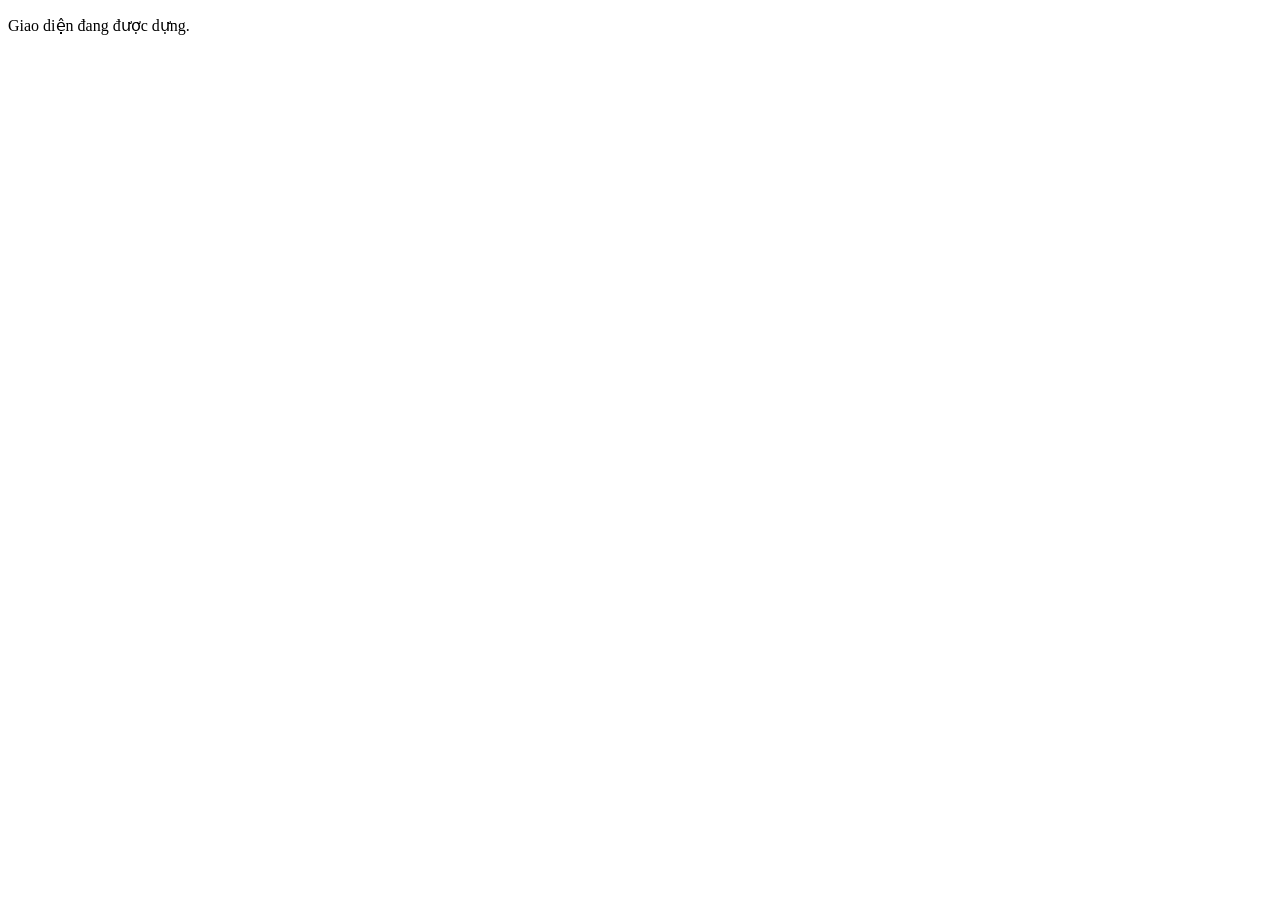
==== src/rag_chatbot_tung/api/static/index.html @ 1035f945 "feat(api): serve the browser UI as static files at /ui Mount StaticFiles under the /ui prefix, after" ====
<!doctype html>
<html lang="vi">
  <head>
    <meta charset="utf-8" />
    <meta name="viewport" content="width=device-width, initial-scale=1" />
    <title>RAG Chatbot</title>
  </head>
  <body>
    <p>Giao diện đang được dựng.</p>
  </body>
</html>
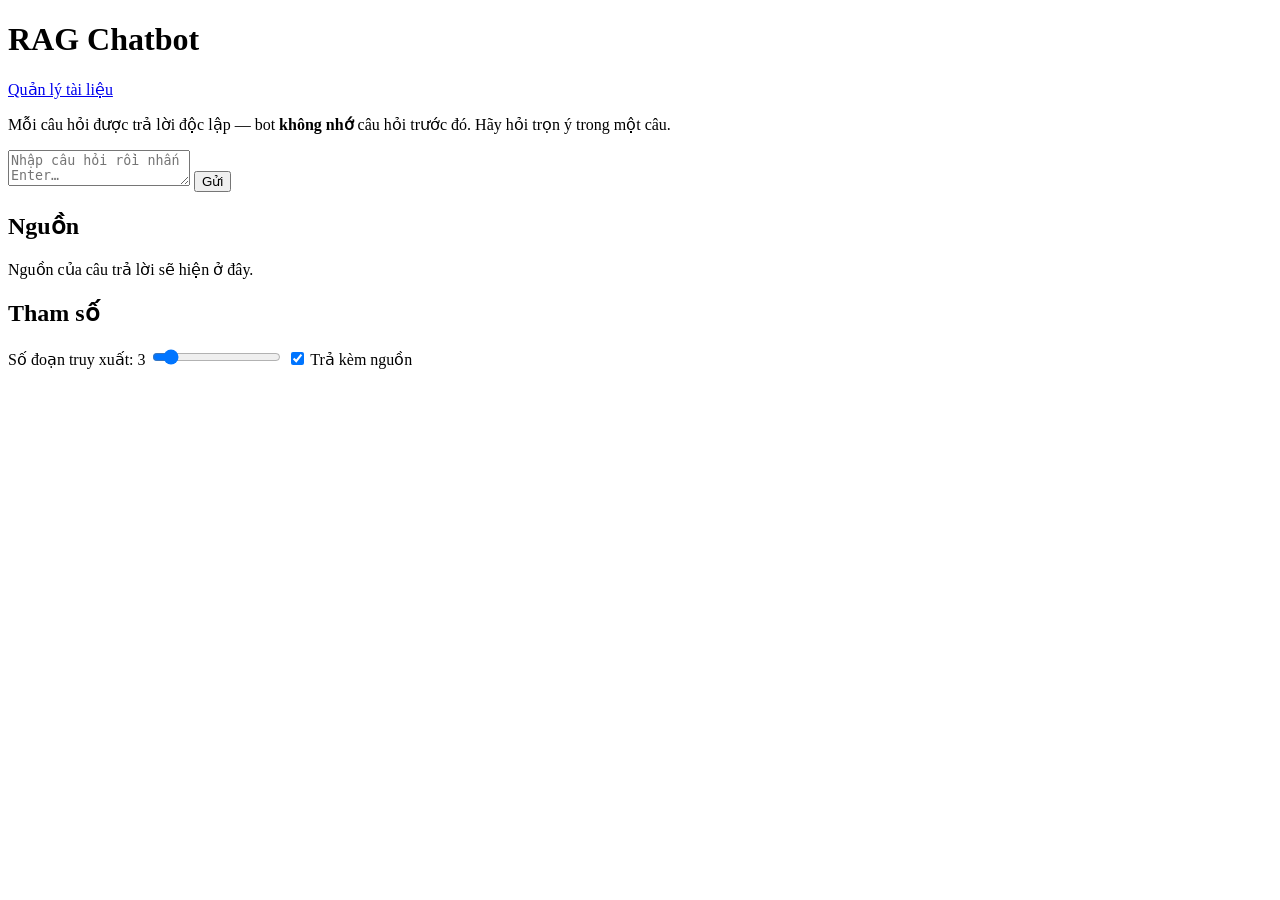
==== commit ca3c81cf: "feat(ui): two-pane chat page with clickable citations Left pane holds the transcript, right pane the" ====
--- a/src/rag_chatbot_tung/api/static/index.html
+++ b/src/rag_chatbot_tung/api/static/index.html
@@ -4,8 +4,58 @@
     <meta charset="utf-8" />
     <meta name="viewport" content="width=device-width, initial-scale=1" />
     <title>RAG Chatbot</title>
+    <link rel="stylesheet" href="/ui/styles.css" />
   </head>
   <body>
-    <p>Giao diện đang được dựng.</p>
+    <header class="topbar">
+      <h1>RAG Chatbot</h1>
+      <nav><a href="/ui/admin/">Quản lý tài liệu</a></nav>
+    </header>
+
+    <main class="layout">
+      <section class="chat" aria-label="Hội thoại">
+        <p id="single-turn-notice" class="notice">
+          Mỗi câu hỏi được trả lời độc lập — bot <strong>không nhớ</strong> câu hỏi trước đó.
+          Hãy hỏi trọn ý trong một câu.
+        </p>
+
+        <div id="messages" class="messages" aria-live="polite"></div>
+
+        <form id="chat-form" class="composer" autocomplete="off">
+          <textarea
+            id="question-input"
+            rows="2"
+            maxlength="2000"
+            required
+            placeholder="Nhập câu hỏi rồi nhấn Enter…"
+          ></textarea>
+          <button id="send-button" type="submit">Gửi</button>
+        </form>
+      </section>
+
+      <aside class="sources" aria-label="Nguồn">
+        <div class="panel-head">
+          <h2>Nguồn</h2>
+          <span id="sources-count" class="muted"></span>
+        </div>
+        <div id="sources-panel" class="sources-panel">
+          <p class="muted">Nguồn của câu trả lời sẽ hiện ở đây.</p>
+        </div>
+
+        <div class="params">
+          <h2>Tham số</h2>
+          <label for="top-k">
+            Số đoạn truy xuất: <output id="top-k-value">3</output>
+          </label>
+          <input id="top-k" type="range" min="1" max="20" step="1" value="3" />
+          <label class="checkbox">
+            <input id="include-sources" type="checkbox" checked />
+            Trả kèm nguồn
+          </label>
+        </div>
+      </aside>
+    </main>
+
+    <script src="/ui/app.js"></script>
   </body>
 </html>
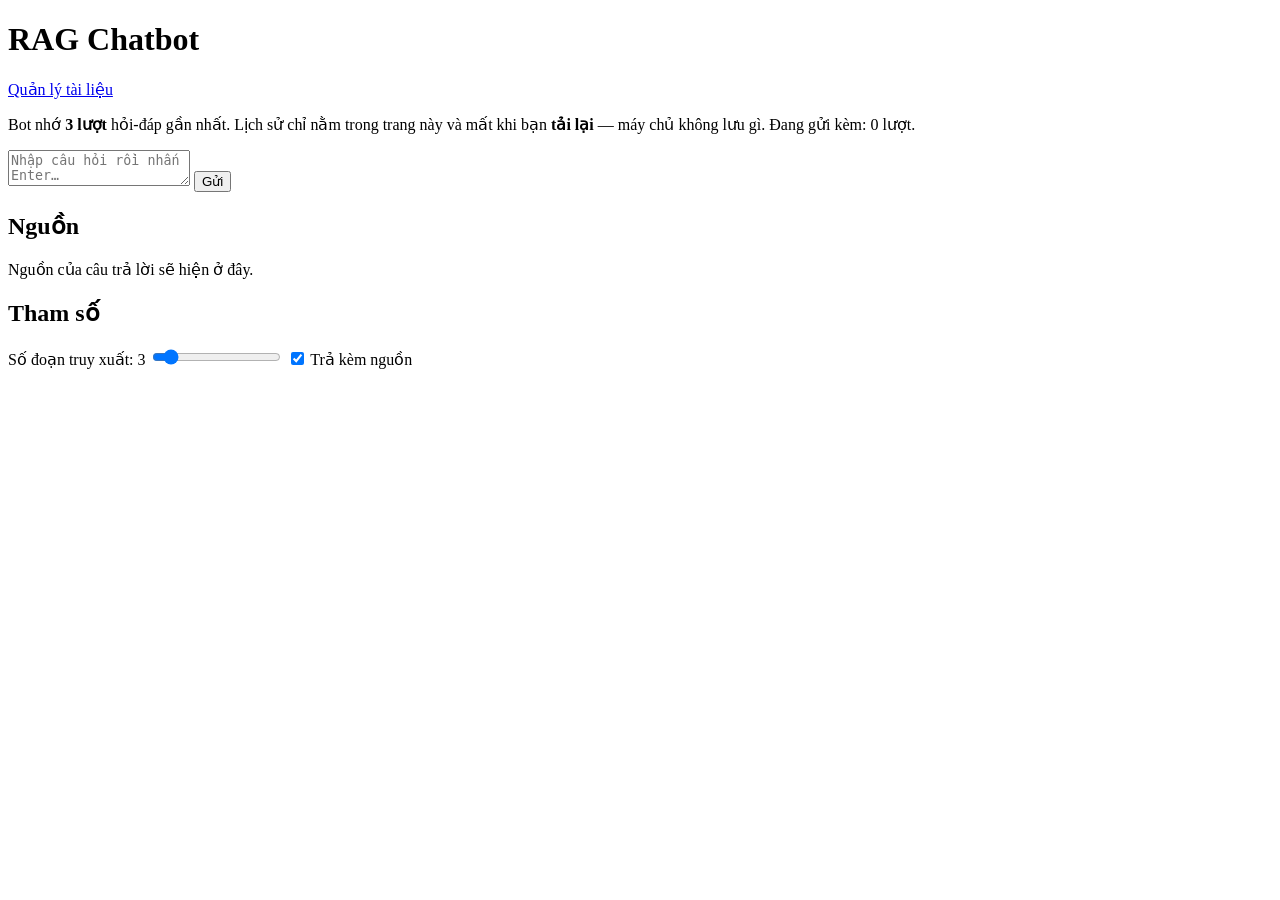
==== commit 1d9b76c4: "feat(rag): answer follow-up questions and rank by fused dense+BM25 retrieval Two capabilities that s" ====
--- a/src/rag_chatbot_tung/api/static/index.html
+++ b/src/rag_chatbot_tung/api/static/index.html
@@ -14,9 +14,10 @@
 
     <main class="layout">
       <section class="chat" aria-label="Hội thoại">
-        <p id="single-turn-notice" class="notice">
-          Mỗi câu hỏi được trả lời độc lập — bot <strong>không nhớ</strong> câu hỏi trước đó.
-          Hãy hỏi trọn ý trong một câu.
+        <p id="history-notice" class="notice">
+          Bot nhớ <strong>3 lượt</strong> hỏi-đáp gần nhất. Lịch sử chỉ nằm trong trang
+          này và mất khi bạn <strong>tải lại</strong> — máy chủ không lưu gì.
+          <span id="history-count" class="muted">Đang gửi kèm: 0 lượt.</span>
         </p>
 
         <div id="messages" class="messages" aria-live="polite"></div>
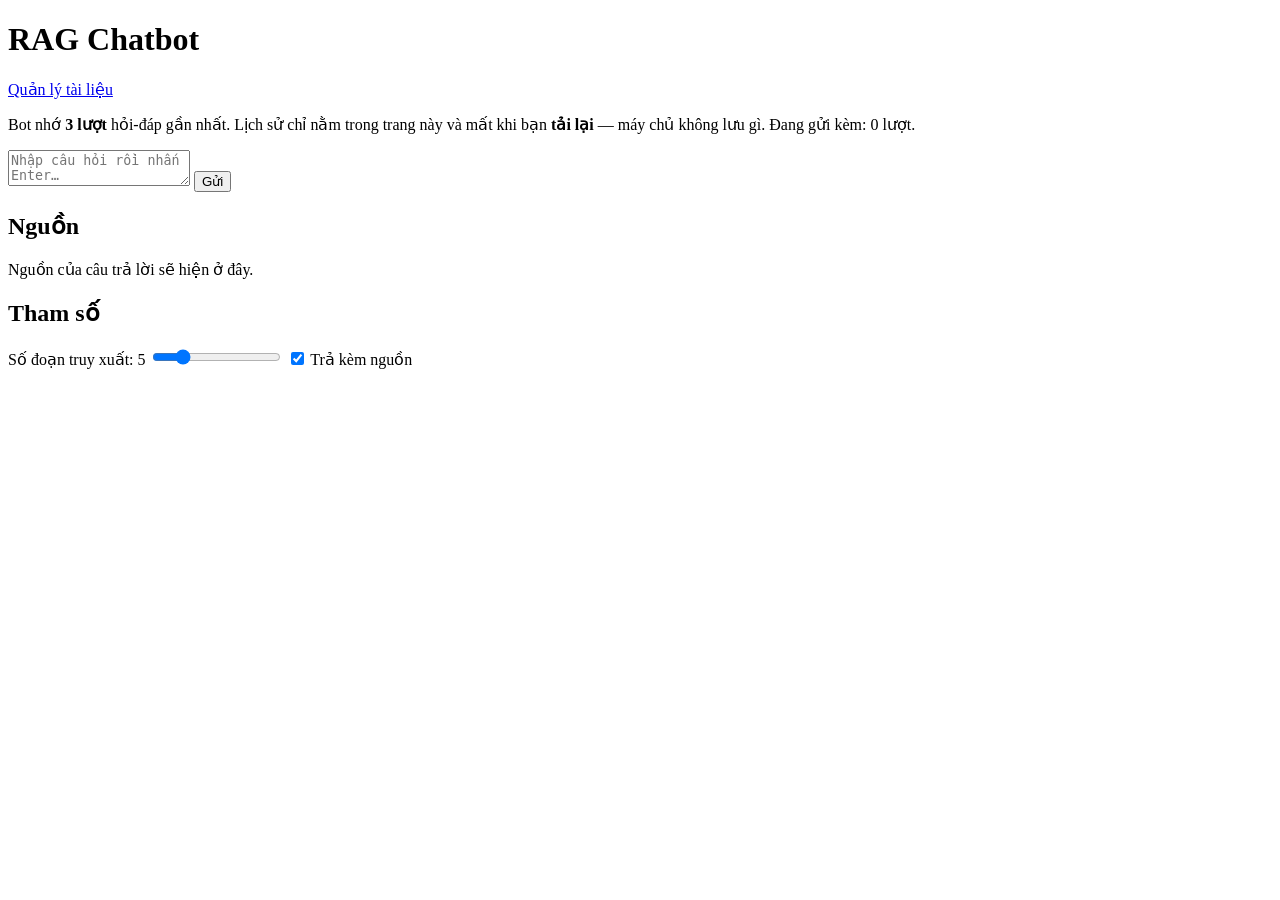
==== commit 9c6112ad: "feat(retrieval): cap sources and merge split passages before the LLM sees them Adds the last layer o" ====
--- a/src/rag_chatbot_tung/api/static/index.html
+++ b/src/rag_chatbot_tung/api/static/index.html
@@ -46,9 +46,9 @@
         <div class="params">
           <h2>Tham số</h2>
           <label for="top-k">
-            Số đoạn truy xuất: <output id="top-k-value">3</output>
+            Số đoạn truy xuất: <output id="top-k-value">5</output>
           </label>
-          <input id="top-k" type="range" min="1" max="20" step="1" value="3" />
+          <input id="top-k" type="range" min="1" max="20" step="1" value="5" />
           <label class="checkbox">
             <input id="include-sources" type="checkbox" checked />
             Trả kèm nguồn
